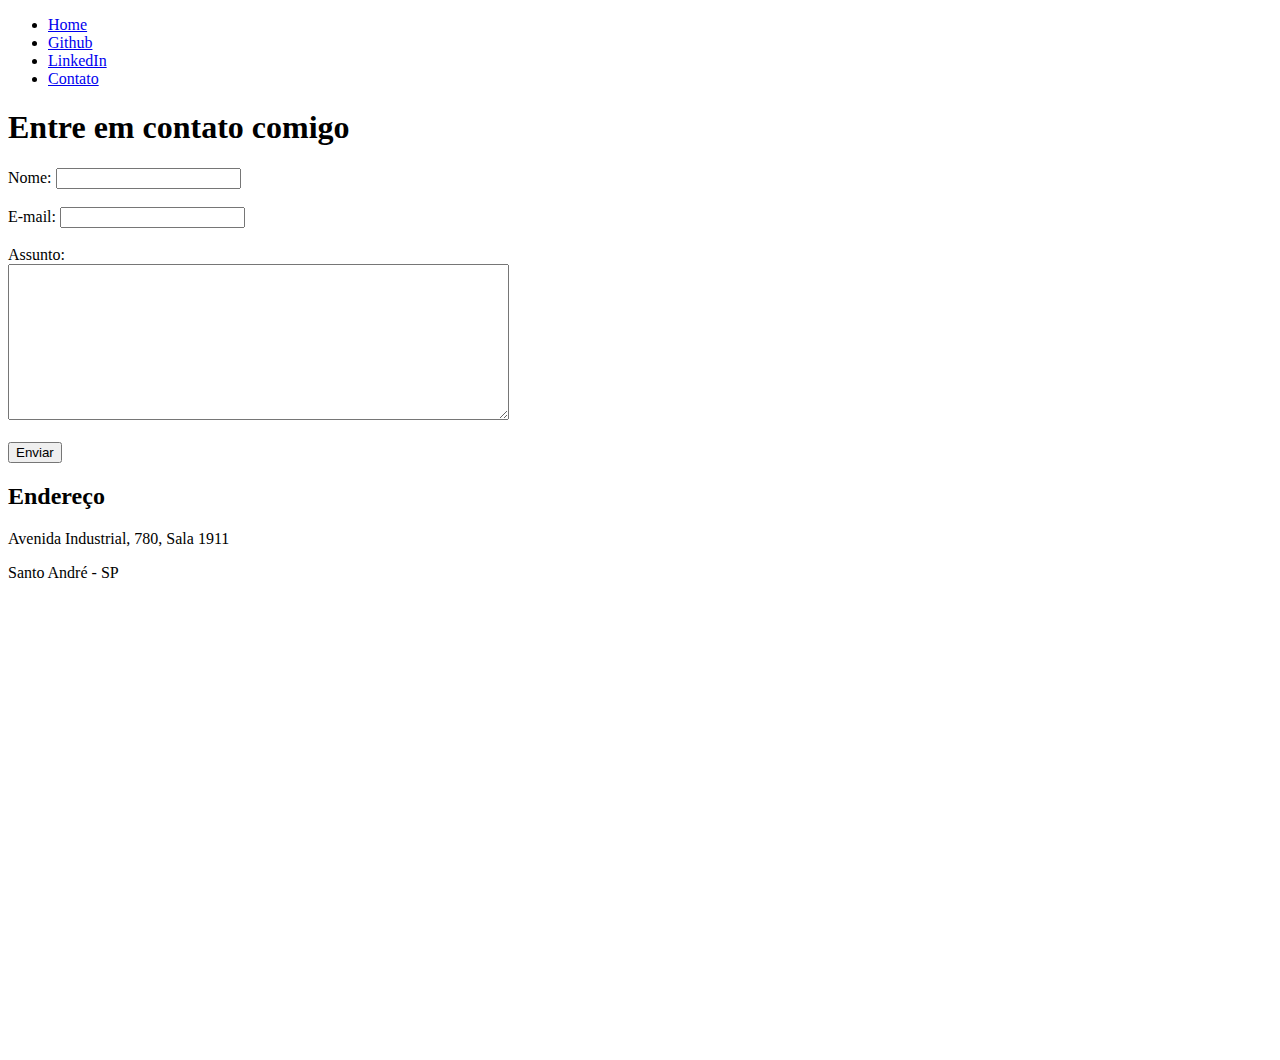
==== contato.html @ a486d8dc "Primeira aula de HTML :woman_technologist:" ====
<!DOCTYPE html>
<html lang="pt-br">
<head>
    <meta charset="UTF-8">
    <meta name="viewport" content="width=device-width, initial-scale=1.0">
    <title>Contato</title>
</head>
<body>
    <ul>
        <li>
            <a href="index1.html">Home</a>
        </li>
        <li>
            <a href="https://github.com/nathaliebfm" target="_blank"> Github</a>
        </li>
        <li>
            <a href="https://www.linkedin.com/in/nathalie-brasil/" target="_blank">LinkedIn</a>
        </li>
        <li>
            <a href="contato.html">Contato</a>
        </li>
    </ul>

    <h1>
        Entre em contato comigo
    </h1>

    <form>
        <label for="nome">Nome:</label>
        <input type="text" id="nome">
        <br> <!--Não é uma boa prática de HTML, estamos usando apenas no exemplo-->
        <br>
        <label for="email">E-mail:</label>
        <input type="email" id="email">
        <br>
        <br>
        <label for="assunto">Assunto:</label>
        <br>
        <textarea name="assunto" id="assunto" cols="60" rows="10"></textarea>
        <br>
        <br>
        <button>Enviar</button>
    </form>

    <h2>Endereço</h2>
    <p>Avenida Industrial, 780, Sala 1911</p>
    <p>Santo André - SP</p>
    <iframe src="https://www.google.com/maps/embed?pb=!1m18!1m12!1m3!1d3654.839238615717!2d-46.53894387163438!3d-23.64592764270755!2m3!1f0!2f0!3f0!3m2!1i1024!2i768!4f13.1!3m3!1m2!1s0x94ce43d9873730d1%3A0xa05ba057a191137c!2sNathalie%20Brasil%20Advogada%20%7C%20C%C3%ADvel%20e%20Empresarial!5e0!3m2!1spt-BR!2sbr!4v1666632170080!5m2!1spt-BR!2sbr" width="600" height="450" style="border:0;" allowfullscreen="" loading="lazy" referrerpolicy="no-referrer-when-downgrade"></iframe>
    
    
</body>
</html>
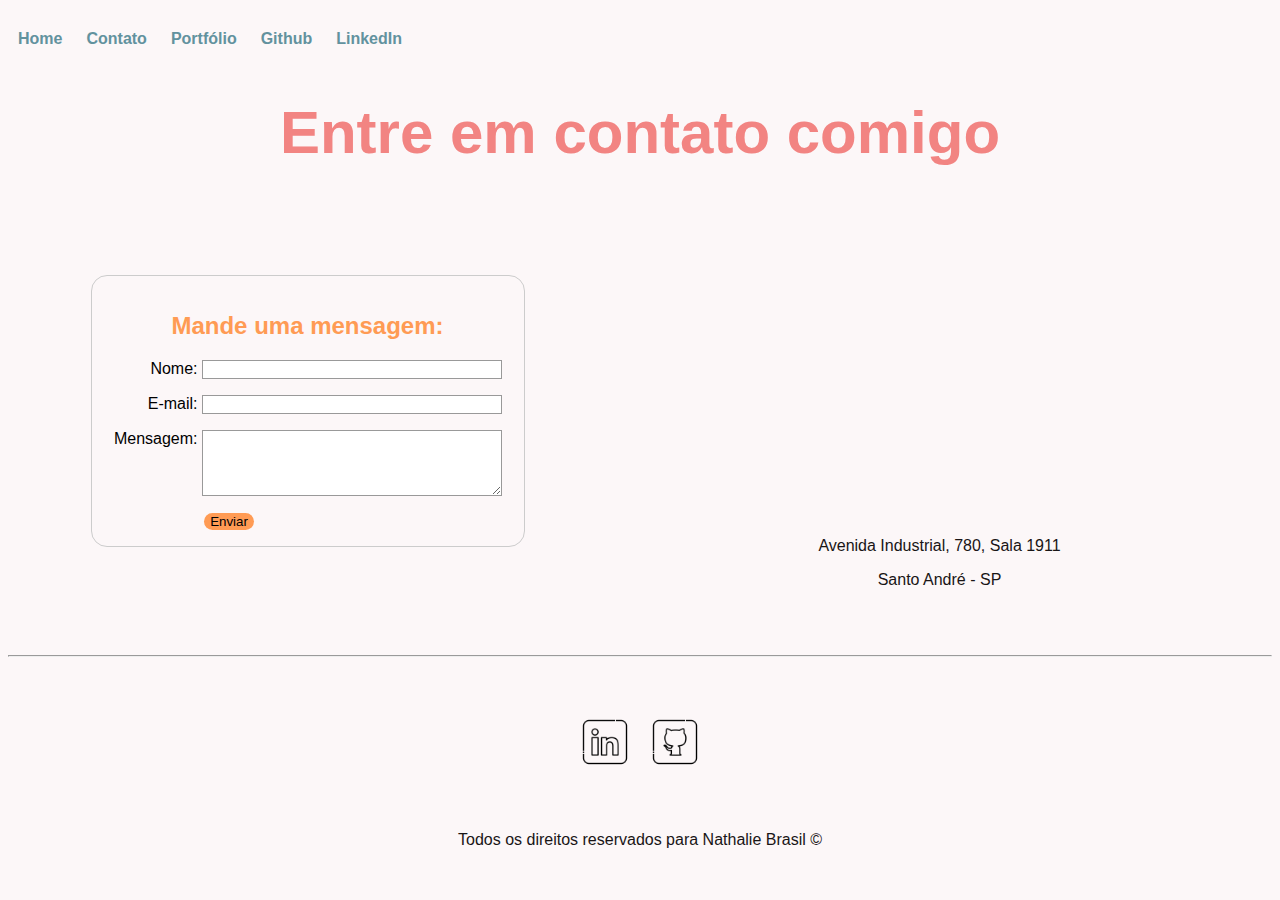
==== commit 337ae4f9: "Primeira aula de CSS com a inclusão das páginas Contato e Portfólio" ====
--- a/contato.html
+++ b/contato.html
@@ -1,14 +1,24 @@
 <!DOCTYPE html>
 <html lang="pt-br">
+
 <head>
     <meta charset="UTF-8">
     <meta name="viewport" content="width=device-width, initial-scale=1.0">
     <title>Contato</title>
+
+    <link rel="stylesheet" href="assets/style/style.css">
 </head>
+
 <body>
-    <ul>
+    <ul id="menu" style="margin-top: 30px;">
         <li>
-            <a href="index1.html">Home</a>
+            <a href="index.html">Home</a>
+        </li>
+        <li>
+            <a href="contato.html">Contato</a>
+        </li>
+        <li>
+            <a href="portfolio.html">Portfólio</a>
         </li>
         <li>
             <a href="https://github.com/nathaliebfm" target="_blank"> Github</a>
@@ -16,37 +26,73 @@
         <li>
             <a href="https://www.linkedin.com/in/nathalie-brasil/" target="_blank">LinkedIn</a>
         </li>
-        <li>
-            <a href="contato.html">Contato</a>
-        </li>
+
     </ul>
 
     <h1>
         Entre em contato comigo
     </h1>
 
-    <form>
-        <label for="nome">Nome:</label>
-        <input type="text" id="nome">
-        <br> <!--Não é uma boa prática de HTML, estamos usando apenas no exemplo-->
-        <br>
-        <label for="email">E-mail:</label>
-        <input type="email" id="email">
-        <br>
-        <br>
-        <label for="assunto">Assunto:</label>
-        <br>
-        <textarea name="assunto" id="assunto" cols="60" rows="10"></textarea>
-        <br>
-        <br>
-        <button>Enviar</button>
-    </form>
+    <div class="container mb-50">
 
-    <h2>Endereço</h2>
-    <p>Avenida Industrial, 780, Sala 1911</p>
-    <p>Santo André - SP</p>
-    <iframe src="https://www.google.com/maps/embed?pb=!1m18!1m12!1m3!1d3654.839238615717!2d-46.53894387163438!3d-23.64592764270755!2m3!1f0!2f0!3f0!3m2!1i1024!2i768!4f13.1!3m3!1m2!1s0x94ce43d9873730d1%3A0xa05ba057a191137c!2sNathalie%20Brasil%20Advogada%20%7C%20C%C3%ADvel%20e%20Empresarial!5e0!3m2!1spt-BR!2sbr!4v1666632170080!5m2!1spt-BR!2sbr" width="600" height="450" style="border:0;" allowfullscreen="" loading="lazy" referrerpolicy="no-referrer-when-downgrade"></iframe>
-    
-    
+        <div class="formulario">
+            <form>
+                <h2>Mande uma mensagem:</h2>
+                <ul>
+                    <li>
+                        <label for="name">Nome:</label>
+                        <input type="text" id="text" name="user_name" />
+                    </li>
+                    <li>
+                        <label for="mail">E-mail:</label>
+                        <input type="email" id="mail" name="user_email" />
+                    </li>
+                    <li>
+                        <label for="msg">Mensagem:</label>
+                        <textarea id="msg" name="user_message"></textarea>
+                    </li>
+                    <li class="button">
+                        <button type="submit">Enviar</button>
+                    </li>
+                </ul>
+
+            </form>
+
+        </div>
+
+        <div class="mapa">
+
+            <iframe
+                src="https://www.google.com/maps/embed?pb=!1m18!1m12!1m3!1d3654.839238615717!2d-46.53894387163438!3d-23.64592764270755!2m3!1f0!2f0!3f0!3m2!1i1024!2i768!4f13.1!3m3!1m2!1s0x94ce43d9873730d1%3A0xa05ba057a191137c!2sNathalie%20Brasil%20Advogada%20%7C%20C%C3%ADvel%20e%20Empresarial!5e0!3m2!1spt-BR!2sbr!4v1666632170080!5m2!1spt-BR!2sbr"
+                width="500" height="300" style="border:0;" allowfullscreen="" loading="lazy"
+                referrerpolicy="no-referrer-when-downgrade"></iframe>
+
+            <p>Avenida Industrial, 780, Sala 1911</p>
+            <p>Santo André - SP</p>
+
+        </div>
+
+    </div>
+
+
+
+    <hr>
+    <footer>
+
+        <div class="container mb-50">
+            <a href="https://www.linkedin.com/in/nathalie-brasil/" target="_blank">
+                <img class="tm-social" src="assets/img/linkedin-2.png" alt="Logo do LinkedIn">
+            </a>
+            <a href="https://github.com/nathaliebfm" target="_blank">
+                <img class="tm-social" src="assets/img/github.png" alt="Logo do Github">
+            </a>
+        </div>
+
+        <p>
+            Todos os direitos reservados para Nathalie Brasil &copy;
+        </p>
+    </footer>
+
 </body>
+
 </html>--- a/assets/style/style.css
+++ b/assets/style/style.css
@@ -0,0 +1,156 @@
+/* Estilos da página index.html */
+body{
+    background-color: #FCF7F8;
+}
+p {
+    color: #191516;
+    text-align: center;
+    font-size: 16px;
+    font-family: Arial, Helvetica, sans-serif;
+}
+
+h1{
+    text-align: center;
+    margin-top: 50px;
+    font-family: Arial, Helvetica, sans-serif;
+    color: #F28482;
+    font-size: 60px;
+}
+
+h2{
+    text-align: center;
+    font-family: Arial, Helvetica, sans-serif;
+    color: #FF9B54;
+}
+
+a{
+    font-family: Arial, Helvetica, sans-serif;
+}
+
+/* Margin = espaço para fora, Padding = Espaço para dentro */
+.paragrafo {
+    background-color: #CC76A1;
+    display: flex;
+    padding: 50px;
+    margin: 30px;
+    border-radius: 2em;
+}
+
+.justify{
+    text-align: justify;
+}
+
+.foto{
+    width: 350px;
+    aspect-ratio: 1; /* Sempre deixar em 1 para não quebrar em diferentes telas */
+    border: 3px solid #FF9B54;
+    border-radius: 50%; /* Arredondamento da borda */
+    padding: 4px; /* Descola um pouco a imagem da borda */
+    display: block;
+    margin: 30px;
+
+}
+
+#video{
+    width: 70vw; /* Porcentagem é sempre relativa a quem está antes dele, uma div, por exemplo. O vw é com relação a tela*/
+    aspect-ratio: 16/9;
+    margin: 0 auto;
+    display: block; /* Centraliza e bloqueia no meio da tela */
+}
+
+.container{
+    display: flex;
+    flex-flow: row;
+    justify-content: center;
+    align-items: center;
+}
+
+#menu li{
+    display: inline;
+    padding: 10px;
+}
+
+#menu li a{
+    text-decoration: none;
+    color: #62929E;
+    font-weight: bold;
+}
+
+#menu li a:hover{
+    color: grey;
+    font-size: 20px;
+    font-weight: lighter;
+}
+
+.tm-social{
+    width: 50px;
+    padding: 10px;
+}
+
+.mb-50{
+    margin-bottom: 50px;
+    margin-top: 50px;
+}
+
+
+
+
+/* Estilos da página contato.html */
+
+.formulario{
+    margin: 0 auto;
+    width: 400px;
+    padding: 1em;
+    border: 1px solid #ccc;
+    border-radius: 1em;
+}
+
+ul{
+    list-style: none;
+    padding: 0;
+    margin: 0;
+}
+
+form li + li{
+    margin-top: 1em;
+}
+
+label{
+    display: inline-block;
+    width: 90px;
+    text-align: right;
+    font-family: Arial, Helvetica, sans-serif;
+}
+
+input, textarea{
+    font-family: 1em Arial, Helvetica, sans-serif;
+    width: 300px;
+    box-sizing: border-box;
+    border: 1px solid #999;
+}
+
+input:focus, textarea:focus{
+    border: #000;
+    border-radius: 2em;
+}
+
+textarea{
+    vertical-align: top;
+    height: 5em;
+}
+
+.button{
+    padding-left: 90px;
+
+}
+
+button{
+    margin-left: 0.5em;
+    border-radius: 2em;
+    border: 1em;
+    background-color: #FF9B54;
+}
+
+.mapa{
+    margin: 0 auto;
+}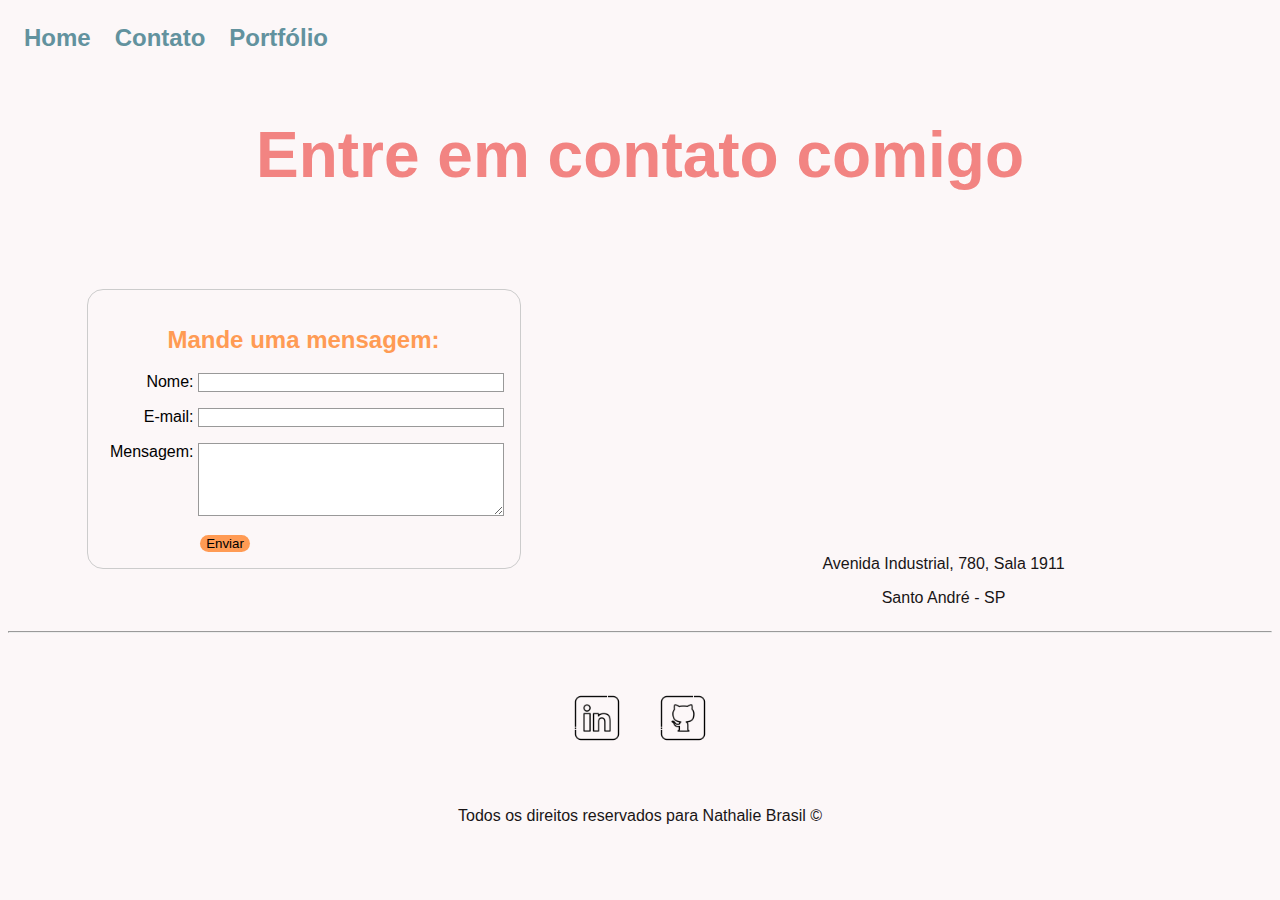
==== commit 5e2a510d: "Primeira aula de Javascript :heart:" ====
--- a/contato.html
+++ b/contato.html
@@ -10,30 +10,25 @@
 </head>
 
 <body>
-    <ul id="menu" style="margin-top: 30px;">
-        <li>
-            <a href="index.html">Home</a>
-        </li>
-        <li>
-            <a href="contato.html">Contato</a>
-        </li>
-        <li>
-            <a href="portfolio.html">Portfólio</a>
-        </li>
-        <li>
-            <a href="https://github.com/nathaliebfm" target="_blank"> Github</a>
-        </li>
-        <li>
-            <a href="https://www.linkedin.com/in/nathalie-brasil/" target="_blank">LinkedIn</a>
-        </li>
-
-    </ul>
+    <nav>
+        <ul >
+            <li>
+                <a href="index.html" class="underline">Home </a>
+            </li>
+            <li>
+                <a href="contato.html" class="underline">Contato</a>
+            </li>
+            <li>
+                <a href="portfolio.html" class="underline">Portfólio</a>
+            </li>
+        </ul>
+    </nav>
 
     <h1>
         Entre em contato comigo
     </h1>
 
-    <div class="container mb-50">
+    <div class="container">
 
         <div class="formulario">
             <form>
@@ -41,18 +36,22 @@
                 <ul>
                     <li>
                         <label for="name">Nome:</label>
-                        <input type="text" id="text" name="user_name" />
+                        <input type="text" id="nome" onkeyup="validaNome()" name="user_name" />
+                        <div id="txtNome"></div>
                     </li>
                     <li>
                         <label for="mail">E-mail:</label>
-                        <input type="email" id="mail" name="user_email" />
+                        <input type="email" id="mail" onkeyup= "validaEmail()" name="user_email" />
+                        <div id="txtEmail"></div>
                     </li>
                     <li>
-                        <label for="msg">Mensagem:</label>
-                        <textarea id="msg" name="user_message"></textarea>
+                        <label for="mensagem">Mensagem:</label>
+                        <textarea id="mensagem" onkeyup="validaMensagem()" name="user_message" cols="60" rows="5"></textarea>
+                        <div id="txtMensagem"></div>
                     </li>
+                    <br>
                     <li class="button">
-                        <button type="submit">Enviar</button>
+                        <button onclick="enviar()">Enviar</button>
                     </li>
                 </ul>
 
@@ -65,7 +64,7 @@
             <iframe
                 src="https://www.google.com/maps/embed?pb=!1m18!1m12!1m3!1d3654.839238615717!2d-46.53894387163438!3d-23.64592764270755!2m3!1f0!2f0!3f0!3m2!1i1024!2i768!4f13.1!3m3!1m2!1s0x94ce43d9873730d1%3A0xa05ba057a191137c!2sNathalie%20Brasil%20Advogada%20%7C%20C%C3%ADvel%20e%20Empresarial!5e0!3m2!1spt-BR!2sbr!4v1666632170080!5m2!1spt-BR!2sbr"
                 width="500" height="300" style="border:0;" allowfullscreen="" loading="lazy"
-                referrerpolicy="no-referrer-when-downgrade"></iframe>
+                referrerpolicy="no-referrer-when-downgrade" onmousemove="mapaZoom()" onmouseout="mapaNormal()" id="mapa"></iframe>
 
             <p>Avenida Industrial, 780, Sala 1911</p>
             <p>Santo André - SP</p>
@@ -93,6 +92,8 @@
         </p>
     </footer>
 
+
+    <script src="./assets/scripts/script.js"></script>
 </body>
 
 </html>--- a/assets/style/style.css
+++ b/assets/style/style.css
@@ -5,7 +5,7 @@
 p {
     color: #191516;
     text-align: center;
-    font-size: 16px;
+    font-size: 1rem;
     font-family: Arial, Helvetica, sans-serif;
 }
 
@@ -14,7 +14,7 @@
     margin-top: 50px;
     font-family: Arial, Helvetica, sans-serif;
     color: #F28482;
-    font-size: 60px;
+    font-size: 4rem;
 }
 
 h2{
@@ -51,6 +51,10 @@
 
 }
 
+.menina{
+    margin-left: 1000px;
+}
+
 #video{
     width: 70vw; /* Porcentagem é sempre relativa a quem está antes dele, uma div, por exemplo. O vw é com relação a tela*/
     aspect-ratio: 16/9;
@@ -63,24 +67,69 @@
     flex-flow: row;
     justify-content: center;
     align-items: center;
-}
-
-#menu li{
+    gap: 1rem;
+}
+
+nav {
+    width: 80vw;
+    display: flex;
+    justify-content: space-between;
+    align-items: center;
+  }
+
+  nav p {
+    font-size: 1.5rem;
+    font-weight: 800;
+    color: #CC76A1;
+    margin-left: 2rem;
+  }
+
+  nav p span {
+    color: #62929E;
+  }
+
+  nav ul {
+    display: flex;
+    list-style: none;
+    gap: 1.5rem;
+    padding: 1rem;
+    justify-content: flex-end;
+  }
+
+  nav a {
+    color: #62929E;
+    font-size: 1.5rem;
+    text-decoration: none;
+    font-weight: 800;
+    transition: color 0.5s;
+  }
+
+  /* efeitinho do menu, da barrinha indo da esquerda pra direita */
+.underline {
     display: inline;
-    padding: 10px;
-}
-
-#menu li a{
-    text-decoration: none;
-    color: #62929E;
-    font-weight: bold;
-}
-
-#menu li a:hover{
-    color: grey;
-    font-size: 20px;
-    font-weight: lighter;
-}
+    position: relative;
+    overflow: hidden;
+  }
+  .underline:after {
+    content: '';
+    position: absolute;
+    z-index: -1;
+    right: 0;
+    width: 0;
+    bottom: -5px;
+    background: #CC76A1;
+    height: 2px;
+    transition-property: width;
+    transition-duration: 0.3s;
+    transition-timing-function: ease-out;
+  }
+  .underline:hover:after,
+  .underline:focus:after,
+  .underline:active:after {
+    left: 0;
+    right: auto;
+    width: 100%;
+  }
 
 .tm-social{
     width: 50px;
@@ -125,13 +174,13 @@
 input, textarea{
     font-family: 1em Arial, Helvetica, sans-serif;
     width: 300px;
-    box-sizing: border-box;
+    box-sizing: unset;
     border: 1px solid #999;
+
 }
 
 input:focus, textarea:focus{
     border: #000;
-    border-radius: 2em;
 }
 
 textarea{
